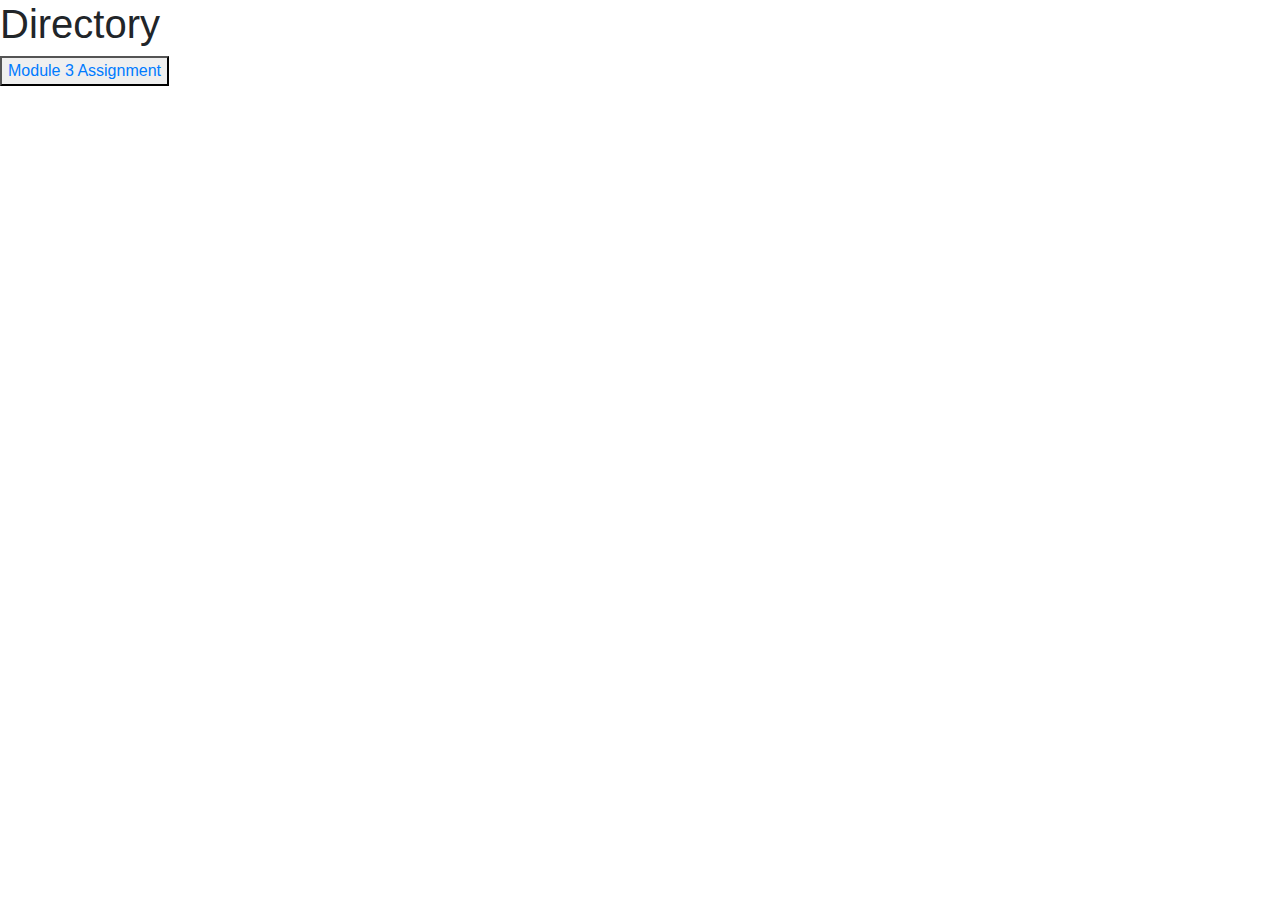
==== index.html @ 82db041a "Bootstrap added and index + solution page" ====
<!DOCTYPE html>
<html>
    <head>
        <link rel="stylesheet" href="bootstrap-4.3.1-dist\bootstrap-4.3.1-dist\css\bootstrap.css"></linkrel>
        <link rel="stylesheet" href="mod3custom.css"></linkrel>
        <title>Main Navigation point</title>
    </head>
    <body>
        <h1>Directory</h1>
        <button><a href="solutionmod3.html">Module 3 Assignment</a></button>
    </body>
</html>
---- mod3custom.css ----
.navbar-brand{
    align:left;
}
#header-nav{
    background-color: #fa919a;
    font-weight: bold;
    border: 0;
    border-radius: 0;
}
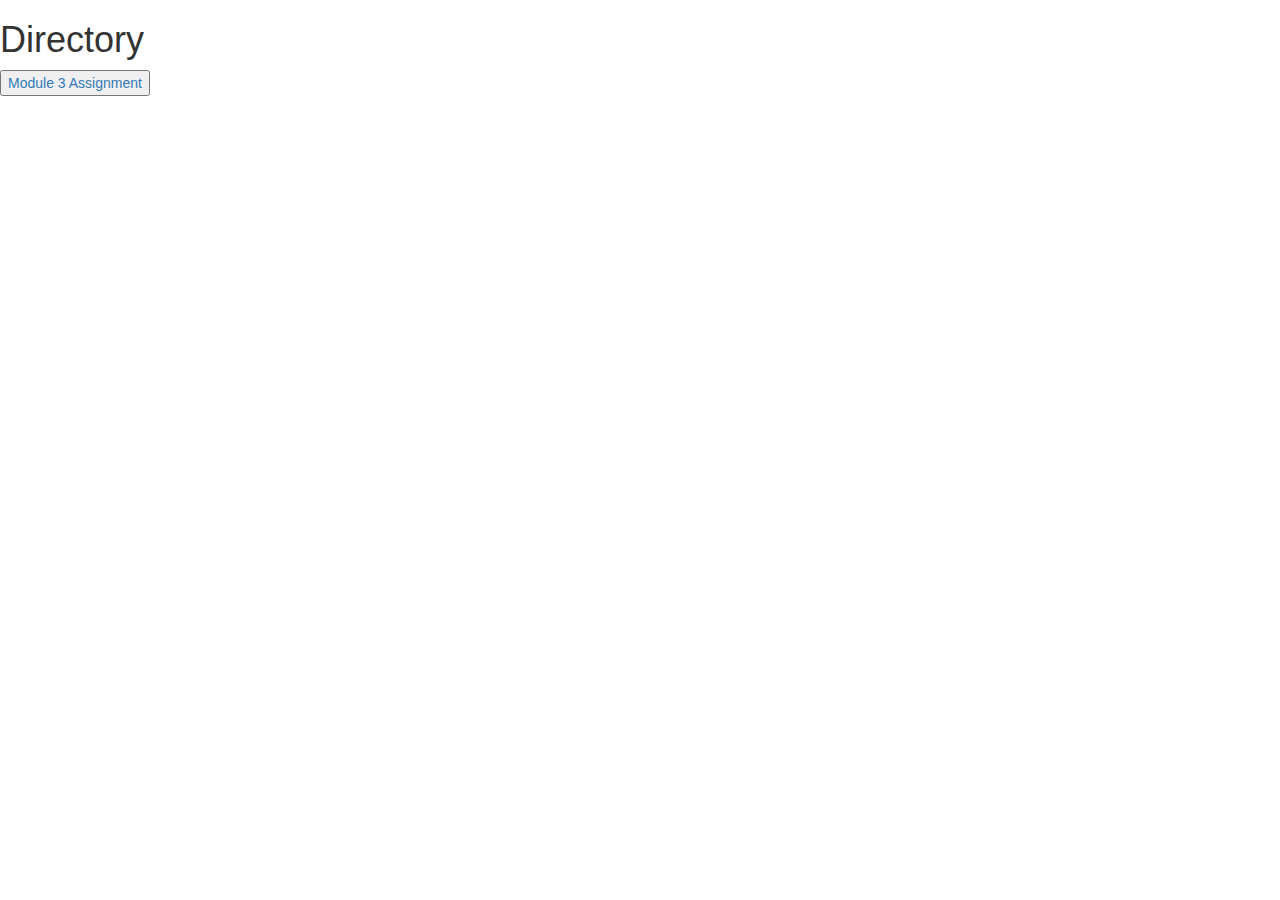
==== commit 3067693f: "3 pages plus css, dynamic movement pending" ====
--- a/index.html
+++ b/index.html
@@ -1,7 +1,7 @@
 <!DOCTYPE html>
 <html>
     <head>
-        <link rel="stylesheet" href="bootstrap-4.3.1-dist\bootstrap-4.3.1-dist\css\bootstrap.css"></linkrel>
+        <link rel="stylesheet" href="css\bootstrap.css"></linkrel>
         <link rel="stylesheet" href="mod3custom.css"></linkrel>
         <title>Main Navigation point</title>
     </head>
--- a/mod3custom.css
+++ b/mod3custom.css
@@ -1,9 +1,29 @@
 .navbar-brand{
-    align:left;
+    align-self:left;
 }
 #header-nav{
     background-color: #fa919a;
     font-weight: bold;
     border: 0;
     border-radius: 0;
+}
+#nav-list{
+    float:right;
+
+}
+section{
+    height:1000px;
+    border: 5px black;
+    background-color: gray;
+    text-align: center;
+    margin: 10px auto;
+}
+h2,h3{
+    text-align: center;
+    text-emphasis: bold;
+}
+.navbar-right{
+    position: absolute;
+    right: 0;
+    bottom: 2px;
 }